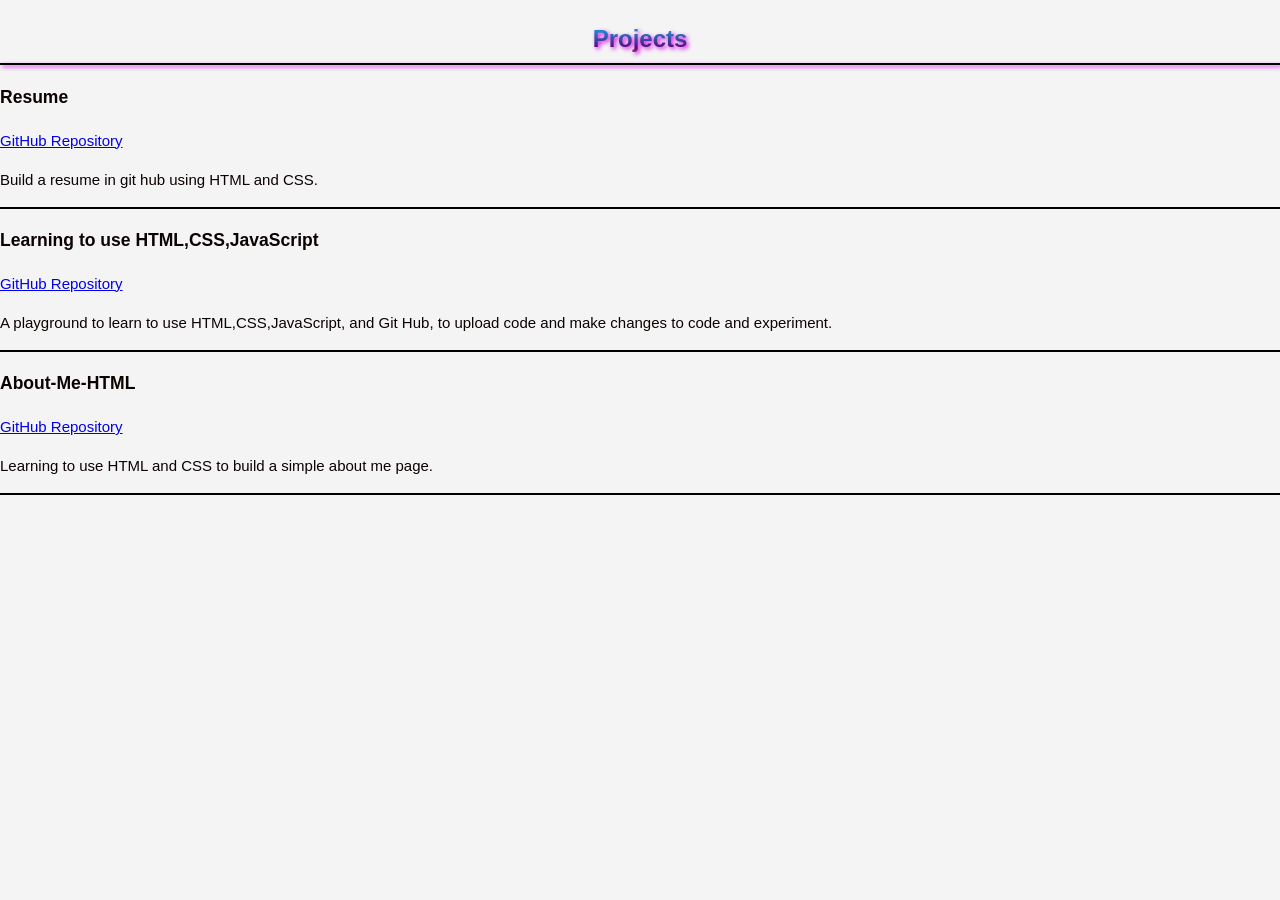
==== projects.html @ 331c50d4 "update" ====
<!DOCTYPE html>
<html lang="en">
<head>
    <meta charset="UTF-8">
    <meta name="viewport" content="width=device-width, initial-scale=1.0">
    <link rel="stylesheet" href="style.css" />
    <title>Projects</title>
</head>
<body>
     <section class="section">
                <h2>Projects</h2>
                <div class="proj1">
                    <h3>Resume</h3>
                    <a href="https://github.com/LWVader/Resume" target="_blank">GitHub Repository</a>
                    <p>
                     Build a resume in git hub using HTML and CSS.
                    </p>
                </div>
                <div class="proj2">
                    <h3>Learning to use HTML,CSS,JavaScript</h3>
                    <a href="https://github.com/LWVader/Web_Page_Build1" target="_blank">GitHub Repository</a>
                    <p>
                    A playground to learn to use HTML,CSS,JavaScript, and Git Hub, to upload code and make changes to code and experiment.
                    </p>
                </div>
                    <div class="proj3">
                    <h3>About-Me-HTML</h3>
                    <a href="https://github.com/LWVader/About-Me-HTML" target="_blank">GitHub Repository</a>
                    <p>
                    Learning to use HTML and CSS to build a simple about me page.
                    </p>
                </div>
                </div>
            </section>

</body>
</html>
---- style.css ----
body {
    font-family: Arial, sans-serif;
    line-height: 1.6;
    margin: 0;
    padding: 0;
    background-color: #f4f4f4;
    }

.container {
    max-width: 800px;
    margin: 20px auto;
    padding: 20px;
    background: #fff;
    border-radius: 8px;
    box-shadow: 0 2px 5px rgba(0, 0, 0, 0.1);
} 

.header h1 {
    text-align: center;
    margin: 10px 0;
}

.contact {
    margin: 10px 0;
    font-size: 14px;
}

.contact a {
    color: #007bff;
    text-decoration: none;
}

.contact a:hover {
    text-decoration: underline;
}

.section {
    margin: 20px 0;
}

.section h2 {
     text-align: center;
    filter: drop-shadow(2px 2px 2px rgba(214, 6, 233, 0.979));
    margin: 5px 0;
    background: linear-gradient(360deg,rgba(235, 216, 12, 1) 0%, rgba(91, 9, 121, 1) 35%, rgba(0, 212, 255, 1) 100%);
    background-clip: text;
    color: transparent;
    -webkit-text-fill-color: transparent;
    margin-bottom: 10px;
    border-bottom: 2px solid #000000;
    padding-bottom: 5px;
}

.item1 {
    margin: 0;
    font-size: 18px;
    color: #0c0202;
    margin-bottom: 15px;
}

.item2 {
    margin: 0;
    font-size: 18px;
    color: #0c0202;
    margin-bottom: 15px;
}

.item p {
    margin: 5px 0;
    font-size: 16px;
}

.skills ul {
    list-style: none;
    padding: 0;
}

.skills ul li {
    display: inline-block;
    color: #050505;
    background: #e9ecef00; 
    padding: 5px 10px;
    margin: 5px 5px 5px 0;
    border-radius: 4px;
    font-size: 14px;
}
.proj1 {
    margin: 0;
    font-size: 15px;
    color: #0c0202;
    margin-bottom: 14px;
    border-bottom: 2px solid #000000;
}
.proj2 {
    margin: 0;
    font-size: 15px;
    color: #0c0202;
    margin-bottom: 14px;
    border-bottom: 2px solid #000000;
}
.proj3 {
    margin: 0;
    font-size: 15px;
    color: #0c0202;
    margin-bottom: 14px;
    border-bottom: 2px solid #000000;
}
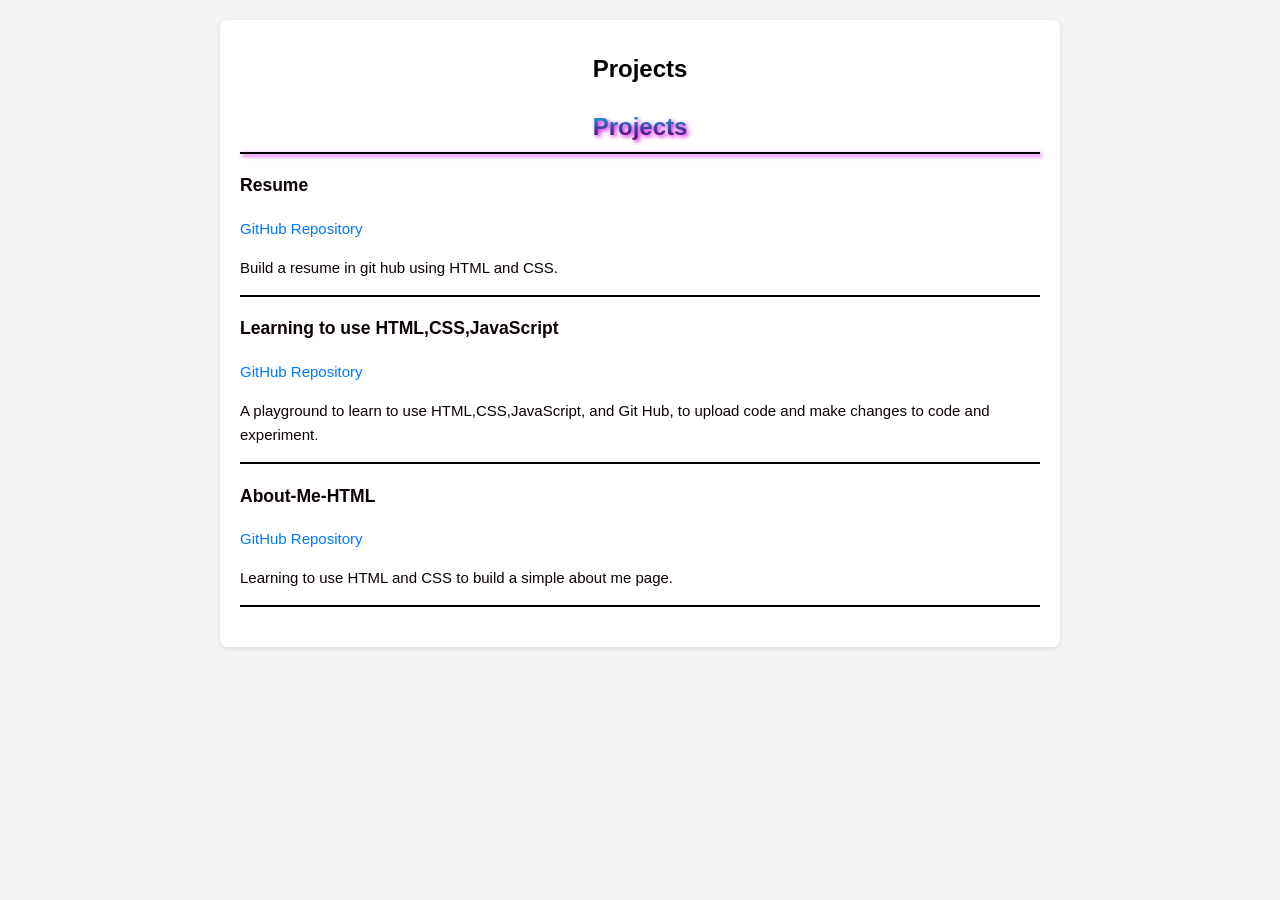
==== commit cda6ad84: "updated" ====
--- a/projects.html
+++ b/projects.html
@@ -7,6 +7,10 @@
     <title>Projects</title>
 </head>
 <body>
+    <main class="container">
+        <section class="header">
+            <h1>Projects</h1>
+            
      <section class="section">
                 <h2>Projects</h2>
                 <div class="proj1">
--- a/style.css
+++ b/style.css
@@ -4,7 +4,12 @@
     margin: 0;
     padding: 0;
     background-color: #f4f4f4;
+    text-decoration-color: aqua;
     }
+a {
+    color: #007bff;
+    text-decoration: none;
+}
 
 .container {
     max-width: 800px;
@@ -25,7 +30,7 @@
     font-size: 14px;
 }
 
-.contact a {
+.contact class-contact {
     color: #007bff;
     text-decoration: none;
 }
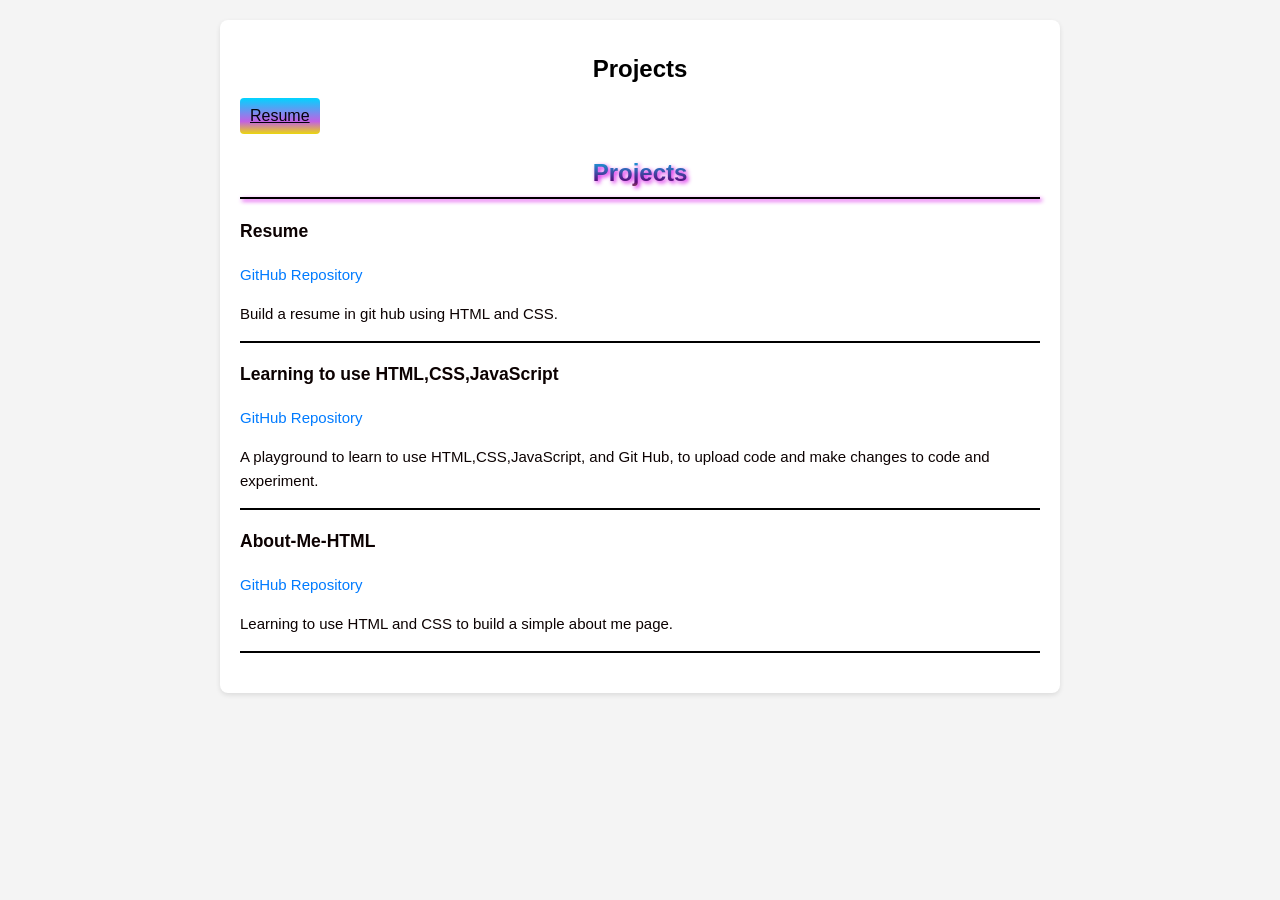
==== commit e85e36df: "update" ====
--- a/projects.html
+++ b/projects.html
@@ -3,13 +3,19 @@
 <head>
     <meta charset="UTF-8">
     <meta name="viewport" content="width=device-width, initial-scale=1.0">
-    <link rel="stylesheet" href="style.css" />
+    <link rel="stylesheet" href="./css/style.css" />
+    <link rel="stylesheet" href="./css/button.css">
+    <link rel="stylesheet" href="./css/index.css">
+
     <title>Projects</title>
 </head>
 <body>
     <main class="container">
         <section class="header">
             <h1>Projects</h1>
+            <nav>
+                <a href="resume.html" class="button">Resume</a>
+            </nav>
             
      <section class="section">
                 <h2>Projects</h2>
--- a/css/style.css
+++ b/css/style.css
@@ -0,0 +1,112 @@
+body {
+    font-family: Arial, sans-serif;
+    line-height: 1.6;
+    margin: 0;
+    padding: 0;
+    background-color: #f4f4f4;
+    text-decoration-color: aqua;
+    }
+a {
+    color: #007bff;
+    text-decoration: none;
+}
+
+.container {
+    max-width: 800px;
+    margin: 20px auto;
+    padding: 20px;
+    background: #fff;
+    border-radius: 8px;
+    box-shadow: 0 2px 5px rgba(0, 0, 0, 0.1);
+} 
+
+.header h1 {
+    text-align: center;
+    margin: 10px 0;
+}
+
+.contact {
+    margin: 10px 0;
+    font-size: 14px;
+}
+
+.contact class-contact {
+    color: #007bff;
+    text-decoration: none;
+}
+
+.contact a:hover {
+    text-decoration: underline;
+}
+
+.section {
+    margin: 20px 0;
+}
+
+.section h2 {
+     text-align: center;
+    filter: drop-shadow(2px 2px 2px rgba(214, 6, 233, 0.979));
+    margin: 5px 0;
+    background: linear-gradient(360deg,rgba(235, 216, 12, 1) 0%, rgba(91, 9, 121, 1) 35%, rgba(0, 212, 255, 1) 100%);
+    background-clip: text;
+    color: transparent;
+    -webkit-text-fill-color: transparent;
+    margin-bottom: 10px;
+    border-bottom: 2px solid #000000;
+    padding-bottom: 5px;
+}
+
+.item1 {
+    margin: 0;
+    font-size: 18px;
+    color: #0c0202;
+    margin-bottom: 15px;
+}
+
+.item2 {
+    margin: 0;
+    font-size: 18px;
+    color: #0c0202;
+    margin-bottom: 15px;
+}
+
+.item p {
+    margin: 5px 0;
+    font-size: 16px;
+}
+
+.skills ul {
+    list-style: none;
+    padding: 0;
+}
+
+.skills ul li {
+    display: inline-block;
+    color: #050505;
+    background: #e9ecef00; 
+    padding: 5px 10px;
+    margin: 5px 5px 5px 0;
+    border-radius: 4px;
+    font-size: 14px;
+}
+.proj1 {
+    margin: 0;
+    font-size: 15px;
+    color: #0c0202;
+    margin-bottom: 14px;
+    border-bottom: 2px solid #000000;
+}
+.proj2 {
+    margin: 0;
+    font-size: 15px;
+    color: #0c0202;
+    margin-bottom: 14px;
+    border-bottom: 2px solid #000000;
+}
+.proj3 {
+    margin: 0;
+    font-size: 15px;
+    color: #0c0202;
+    margin-bottom: 14px;
+    border-bottom: 2px solid #000000;
+}
--- a/css/button.css
+++ b/css/button.css
@@ -0,0 +1,9 @@
+.button {
+    display: inline-block;
+    text-decoration: underline;
+    color: #04040c;
+    border: none;
+    padding: 5px 10px; 
+    border-radius: 4px;
+    background: linear-gradient(360deg, rgba(235, 216, 12, 1) 0%, rgb(193, 97, 228) 35%, rgba(0, 212, 255, 1) 100%);
+}
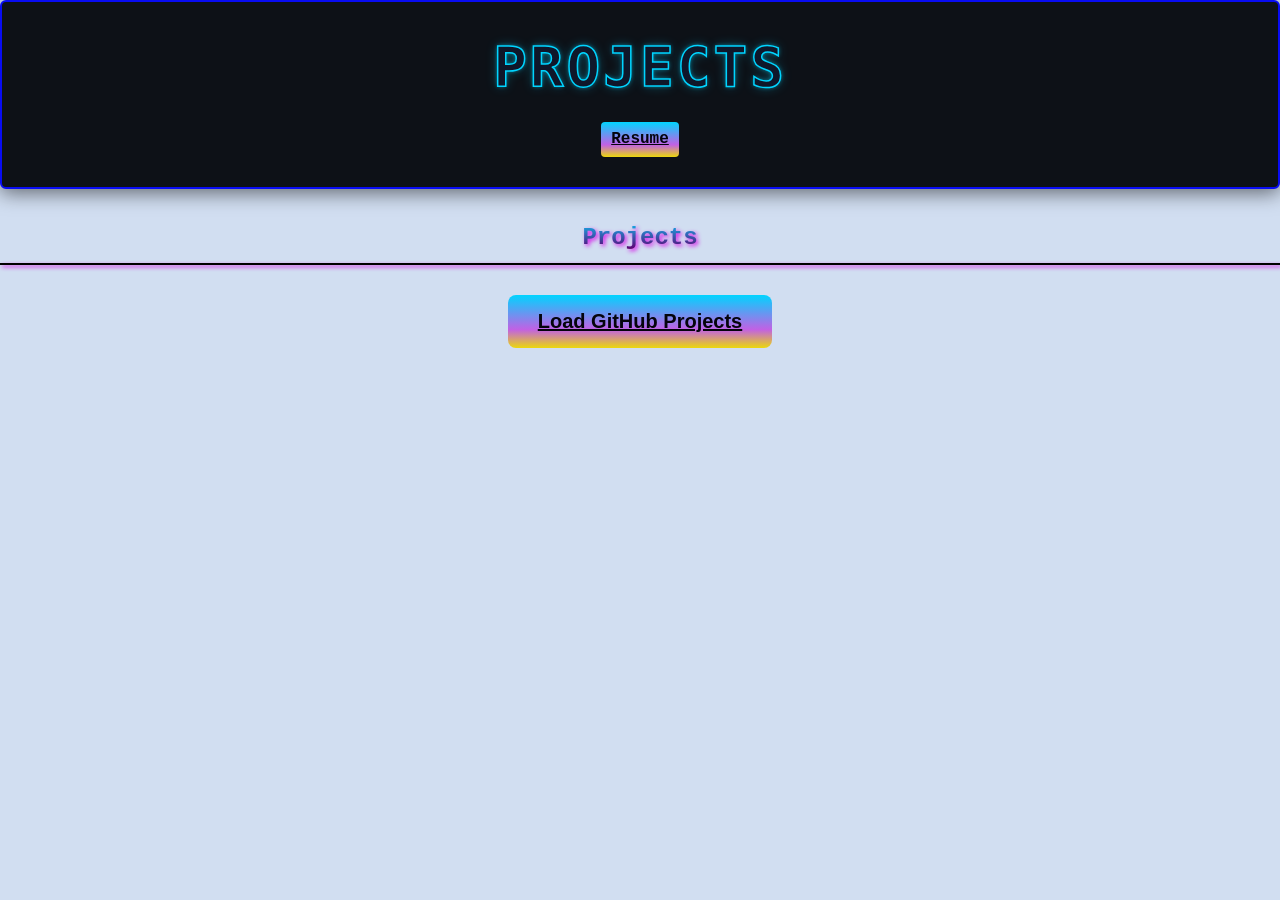
==== commit ad5fc748: "update" ====
--- a/projects.html
+++ b/projects.html
@@ -6,7 +6,6 @@
     <link rel="stylesheet" href="./css/style.css" />
     <link rel="stylesheet" href="./css/button.css">
     <link rel="stylesheet" href="./css/index.css">
-
     <title>Projects</title>
 </head>
 <body>
@@ -16,32 +15,16 @@
             <nav>
                 <a href="resume.html" class="button">Resume</a>
             </nav>
+        </section>
             
-     <section class="section">
-                <h2>Projects</h2>
-                <div class="proj1">
-                    <h3>Resume</h3>
-                    <a href="https://github.com/LWVader/Resume" target="_blank">GitHub Repository</a>
-                    <p>
-                     Build a resume in git hub using HTML and CSS.
-                    </p>
-                </div>
-                <div class="proj2">
-                    <h3>Learning to use HTML,CSS,JavaScript</h3>
-                    <a href="https://github.com/LWVader/Web_Page_Build1" target="_blank">GitHub Repository</a>
-                    <p>
-                    A playground to learn to use HTML,CSS,JavaScript, and Git Hub, to upload code and make changes to code and experiment.
-                    </p>
-                </div>
-                    <div class="proj3">
-                    <h3>About-Me-HTML</h3>
-                    <a href="https://github.com/LWVader/About-Me-HTML" target="_blank">GitHub Repository</a>
-                    <p>
-                    Learning to use HTML and CSS to build a simple about me page.
-                    </p>
-                </div>
-                </div>
-            </section>
+        <section class="section">
+    <h2>Projects</h2>
+    <button id="load-projects-btn" class="button">Load GitHub Projects</button>
+    
+    <div id="projects-container"></div>
+       </section>
+    </main>
 
+    <script src="./projects.js"></script>
 </body>
 </html>
--- a/css/style.css
+++ b/css/style.css
@@ -1,9 +1,10 @@
 body {
-    font-family: Arial, sans-serif;
+    font-family: ui-monospace, SFMono-Regular, SF Mono, Menlo, Consolas, Liberation Mono, monospace;
+    text-align: center;
     line-height: 1.6;
     margin: 0;
     padding: 0;
-    background-color: #f4f4f4;
+    background-color: #d1def1;
     text-decoration-color: aqua;
     }
 a {
@@ -11,40 +12,83 @@
     text-decoration: none;
 }
 
-.container {
+.main {
+    display: flex;
+    flex-direction: column;    
+    justify-content: center;  
+    align-items: center;
     max-width: 800px;
     margin: 20px auto;
     padding: 20px;
-    background: #fff;
+    background: #f0f0ed;
     border-radius: 8px;
     box-shadow: 0 2px 5px rgba(0, 0, 0, 0.1);
 } 
 
+.header {
+    background: #0d1117;             
+    border: 2px solid #080cf3;       
+    border-radius: 6px;
+    padding: 20px 40px;
+    margin-bottom: 30px;
+    box-shadow: 0 4px 20px rgba(0, 0, 0, 0.541);
+}
+
 .header h1 {
-    text-align: center;
-    margin: 10px 0;
+    font-family: ui-monospace, SFMono-Regular, Consolas, monospace;
+    font-size: 3.5rem;
+    font-weight: 900;
+    text-transform: uppercase;
+    letter-spacing: 3px;
+    margin: 0;
+    color: #0f172a;    
+    -webkit-text-stroke: 1.5px #00d4ff;   
+    text-shadow: 
+        0 0 4px rgba(0, 212, 255, 0.6),
+        0 0 12px rgba(0, 212, 255, 0.3);
 }
 
 .contact {
-    margin: 10px 0;
-    font-size: 14px;
+    display: flex;
+    flex-wrap: wrap;
+    justify-content: center;
+    gap: 12px;                  /* Spaces the items out perfectly */
+    margin: 20px 0;
+    padding: 0;
 }
 
-.contact class-contact {
-    color: #007bff;
+
+.contact-item {
+    font-family: ui-monospace, SFMono-Regular, Menlo, Consolas, monospace;
+    font-size: 13px;
+    color: #12e40b;             
+    background: #11121a;        
+    border: 1px solid #9158d3;  
+    padding: 6px 14px;
+    border-radius: 20px;        
     text-decoration: none;
+    transition: all 0.2s ease-in-out;
 }
 
-.contact a:hover {
-    text-decoration: underline;
+a.contact-item {
+    color: #12e40b;             
+}
+
+a.contact-item:hover {
+    color: #fffb00;             
+    background: #161b2c;
+    border-color: #ff0000;      
+    box-shadow: 0 0 12px rgba(255, 136, 0, 0.35);
+    text-decoration: none;      
 }
 
 .section {
     margin: 20px 0;
+    text-align: center;
 }
 
 .section h2 {
-     text-align: center;
+    text-align: center;
     filter: drop-shadow(2px 2px 2px rgba(214, 6, 233, 0.979));
     margin: 5px 0;
     background: linear-gradient(360deg,rgba(235, 216, 12, 1) 0%, rgba(91, 9, 121, 1) 35%, rgba(0, 212, 255, 1) 100%);
@@ -110,3 +154,30 @@
     margin-bottom: 14px;
     border-bottom: 2px solid #000000;
 }
+.portfolio-bio {
+    max-width: 700px;
+    margin: 0 auto;
+    font-family: 'Segoe UI', Tahoma, Geneva, Verdana, sans-serif;
+    color: #333;
+}
+
+.portfolio-bio p {
+    margin-bottom: 1.5rem;
+    line-height: 1.6;
+}
+
+blockquote {
+    border-left: 4px solid #007bff; 
+    padding-left: 20px;
+    margin: 2rem 0;
+    font-style: italic;
+    font-size: 1.2rem;
+    color: #412b2b;
+}
+
+.closing {
+    font-weight: bold;
+    border-top: 1px solid #ddd;
+    padding-top: 1rem;
+    margin-top: 2rem;
+}
--- a/css/button.css
+++ b/css/button.css
@@ -3,7 +3,23 @@
     text-decoration: underline;
     color: #04040c;
     border: none;
-    padding: 5px 10px; 
+    font-weight: bold;
+    padding: 5px 10px;
+    margin: 10px 5px;
     border-radius: 4px;
     background: linear-gradient(360deg, rgba(235, 216, 12, 1) 0%, rgb(193, 97, 228) 35%, rgba(0, 212, 255, 1) 100%);
+}
+#load-projects-btn {
+    display: block;              
+    text-decoration: underline;
+    color: #04040c;
+    border: none;       
+    padding: 15px 30px;          
+    font-size: 1.25rem;          
+    font-weight: bold;           
+    margin: 30px auto;              
+    border-radius: 8px;         
+    cursor: pointer;             
+    
+    background: linear-gradient(360deg, rgba(235, 216, 12, 1) 0%, rgb(193, 97, 228) 35%, rgba(0, 212, 255, 1) 100%);
 }
--- a/css/index.css
+++ b/css/index.css
@@ -0,0 +1,38 @@
+@media (max-width: 1200px) {     
+    .container {
+        padding: 10px;
+    }
+    
+    .header h1 {
+        font-size: 24px;
+    }
+    
+    .contact {
+        font-size: 12px;
+    }
+    
+    .section h2 {
+        font-size: 20px;
+    }
+    
+    .item1, .item2 {
+        font-size: 16px;
+    }
+}
+@media (max-width: 480px) {
+    .header h1 {
+        font-size: 20px;
+    }
+    
+    .contact {
+        font-size: 10px;
+    }
+    
+    .section h2 {
+        font-size: 18px;
+    }
+    
+    .item1, .item2 {
+        font-size: 14px;
+    }   
+}   
